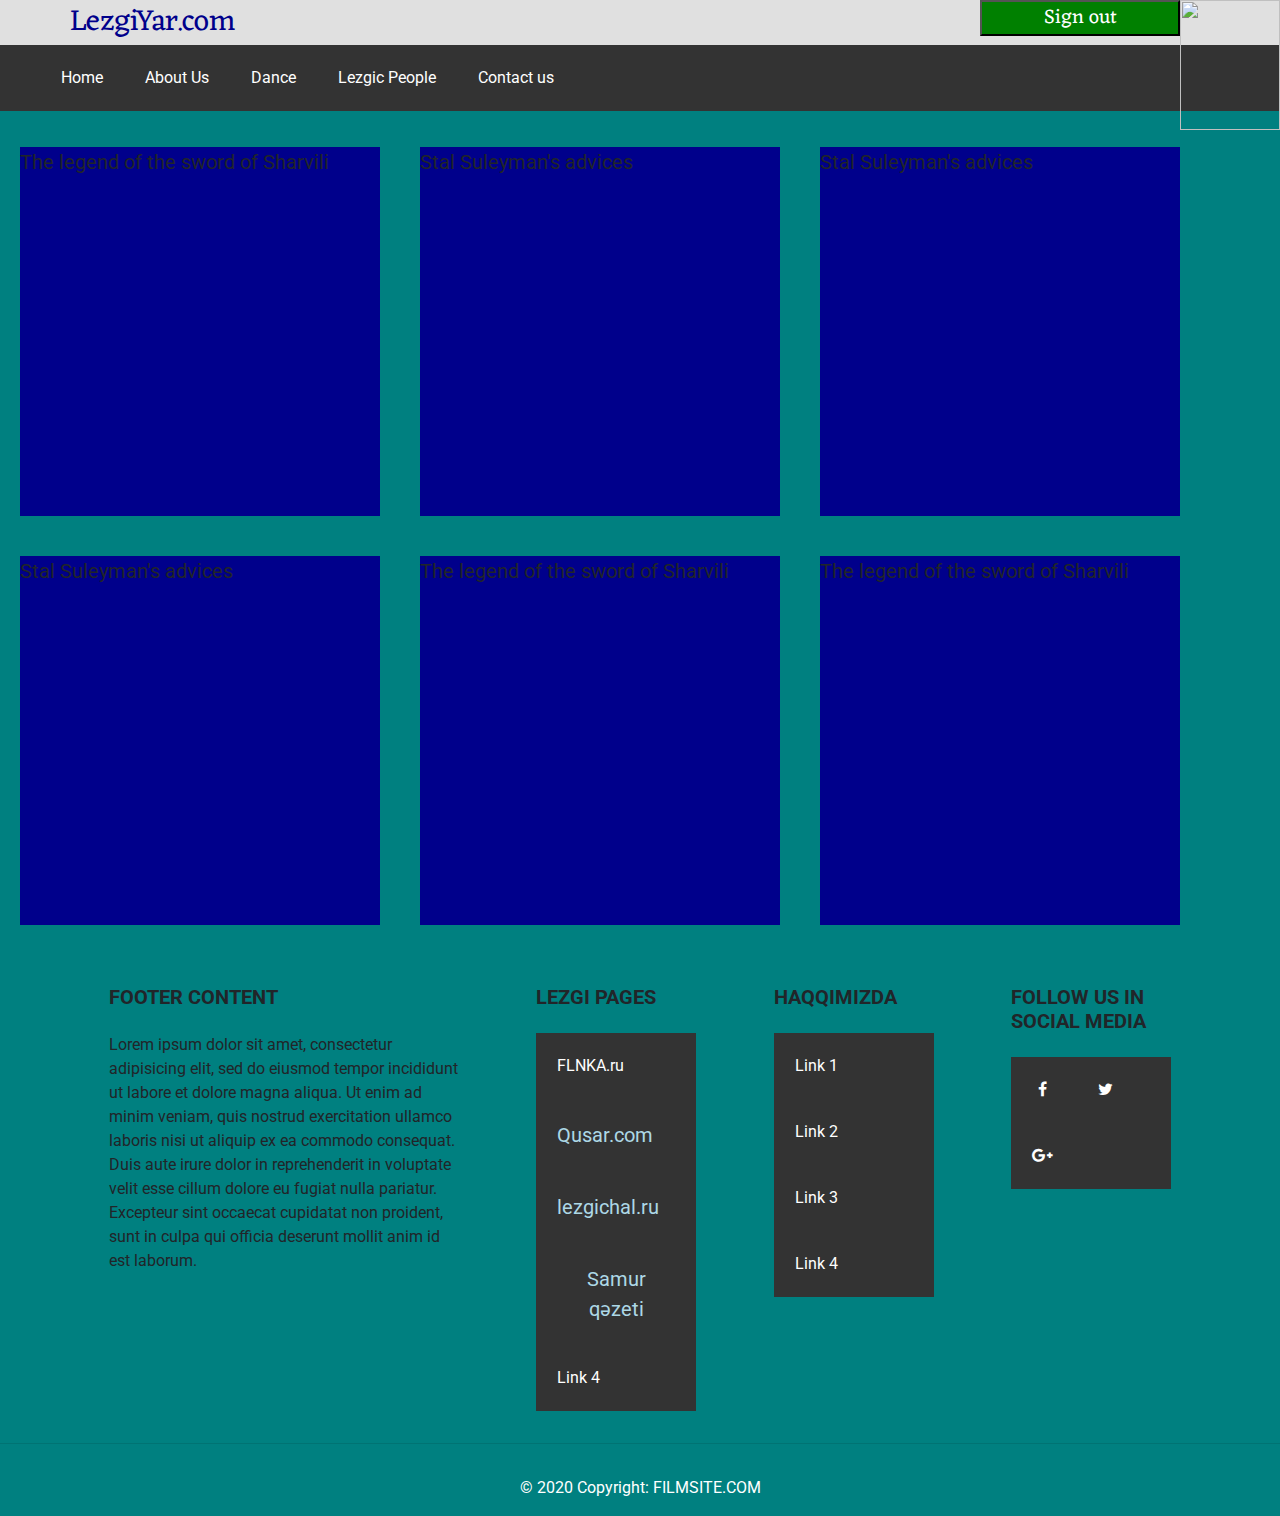
==== index.html @ 70006568 "Rename home.html to index.html" ====
<!DOCTYPE html>
<html>
<head><meta name="viewport" content="width=device-width, initial-scale=1.0">
	<link href="https://fonts.googleapis.com/css?family=Eczar|Roboto&display=swap" rel="stylesheet">

<link rel="stylesheet" href="https://cdnjs.cloudflare.com/ajax/libs/font-awesome/4.7.0/css/font-awesome.min.css">
 <link rel="stylesheet" href="https://stackpath.bootstrapcdn.com/bootstrap/4.3.1/css/bootstrap.min.css" integrity="sha384-ggOyR0iXCbMQv3Xipma34MD+dH/1fQ784/j6cY/iJTQUOhcWr7x9JvoRxT2MZw1T" crossorigin="anonymous">
    
	<title>sağray lezgiyar</title>
	<style type="text/css">
		html,body{	
			margin: 0;
			background-color: teal;

		}
    li{
			margin: 5px;
			float: left;
		}
	ul {
	
		list-style-type: none;
		text-decoration: none;
		overflow: hidden;

    background-color: #333333;
}
li >a {
    display: block;
    color: white;
    text-align: center;
    padding: 16px;
    text-decoration: none;
}

li> a:hover {
	color: red;
    background-color:yellow;
transition: 5s all;
}
.head{
	font-family: 'Eczar', serif;
	padding-left: 70px;
	color: darkblue;
	font-size: 30px;
	
	background-color: #E0E0E0;
	margin-bottom: 0px;
		padding-bottom:  0px;

}
.menu{
	margin-top: 0px;
		padding-top: 0px;

}
.menu li:hover {
    color: green;
    padding-left: 30px;
    transition: all 1s;
}
.logo{


	float: right;
	right: 0;
	  position: fixed;
	

	height: 130px;
	width: 100px;
}


#social{
	margin-left: 30px;
	font-size: 28px;
	margin-top: 10px;
	transition: 1s all;
}
#c1:hover{
	color: slateblue;
	transition: 1s all;
}
#c2:hover{
	color: deepskyblue;
	transition: 1s all;
}
#c3:hover{
	color: red;
	transition: 1s all;
}
.but{
	font-size: 20px;
	text-underline-position: none;
	width: 200px;
	float: right;
position: fixed;
right: 100px;
	position: fixed;
	background-color: green;
	color: yellow;

}


.left,.right,.middle{


	width: 30%;
	height: 250px;
	margin: 10px;
	float: left;
	background-color: #606060;
}
.row:after{
	content: "";
	clear: both;
	display: table;
}
.yout{
	float: left;
	padding: 10px;
	margin: 20px;

}
footer{
		background-color: teal;
	}
	a{
		color: white;
	}
	li.list-inline-item{

		
		font-size: 45px;
		letter-spacing: 20px;

	}
	.btn-floating{
    
    
    font-size: 1em;
}
.btn-floating:hover{

    transition: 3s all;
    
    font-size: 1.5em;
}
.fa.fa-instagram {
  color: transparent;
  background: radial-gradient(circle at 30% 107%, #fdf497 0%, #fdf497 5%, #fd5949 45%, #d6249f 60%, #285AEB 90%);
  background: -webkit-radial-gradient(circle at 30% 107%, #fdf497 0%, #fdf497 5%, #fd5949 45%, #d6249f 60%, #285AEB 90%);
  background-clip: text;
  -webkit-background-clip: text;
}
#container{
  display: flex;
  flex-wrap: wrap;
  flex-direction: row;
  
}
#container> div {
  background-color:darkblue;
  font-size: 20px;
  margin: 20px;
  
}


  




	</style>
</head>
<body>

	
	<div class="head">LezgiYar.com
		<button  class="but" type="submit" ><a href="signin.html">Sign out</a></button>
		<img src="logo.png" class="logo"></div>
	<div class="menu">
	<ul>
  <li><a href="">Home</a></li>
  <li><a href="about.html">About Us</a></li>
  <li><a href="dance.html">Dance</a></li>
  <li><a href="lezgic.html">Lezgic People</a></li>
   <li><a href="contact.html">Contact us</a></li>
</ul>
</div>

  
<div id="container">
<div>
  <p>The legend of the sword of Sharvili</p>
  <iframe allow="autoplay; encrypted-media" allowfullscreen="" frameborder="0" height="315" src="https://www.youtube.com/embed/dJHq_AZmB7g?rel=0" width="360" class="you"></iframe>
</div>  
<div>	
  <p>Stal Suleyman's advices</p>
      <iframe allowfullscreen="" frameborder="0" height="315" src="https://www.youtube.com/embed/kdXEAI7BF3Y?rel=0 " width="360" class="you"></iframe>
</div>  
<div> <p>Stal Suleyman's advices</p>
  <iframe allowfullscreen="" frameborder="0" height="315" src="https://www.youtube.com/embed/kdXEAI7BF3Y?rel=0 " width="360" class="you"></iframe>
</div>  
<div> <p>Stal Suleyman's advices</p>
  <iframe allowfullscreen="" frameborder="0" height="315" src="https://www.youtube.com/embed/kdXEAI7BF3Y?rel=0 " width="360" class="you"></iframe>
</div>  
<div><p>The legend of the sword of Sharvili</p>
  <iframe allow="autoplay; encrypted-media" allowfullscreen="" frameborder="0" height="315" src="https://www.youtube.com/embed/dJHq_AZmB7g?rel=0" width="360" class="you"></iframe>
</div>  
<div><p>The legend of the sword of Sharvili</p>
  <iframe allow="autoplay; encrypted-media" allowfullscreen="" frameborder="0" height="315" src="https://www.youtube.com/embed/dJHq_AZmB7g?rel=0" width="360" class="you"></iframe>
 </div>  
</div>
                  


                

</div>

<footer class="page-footer font-small stylish-color-dark pt-4">

  <!-- Footer Links -->
  <div class="container text-center text-md-left">

    <!-- Grid row -->
    <div class="row">

      <!-- Grid column -->
      <div class="col-md-4 mx-auto">

        <!-- Content -->
        <h5 class="font-weight-bold text-uppercase mt-3 mb-4">Footer Content</h5>
        <p>Lorem ipsum dolor sit amet, consectetur adipisicing elit, sed do eiusmod
        tempor incididunt ut labore et dolore magna aliqua. Ut enim ad minim veniam,
        quis nostrud exercitation ullamco laboris nisi ut aliquip ex ea commodo
        consequat. Duis aute irure dolor in reprehenderit in voluptate velit esse
        cillum dolore eu fugiat nulla pariatur. Excepteur sint occaecat cupidatat non
        proident, sunt in culpa qui officia deserunt mollit anim id est laborum.</p>

      </div>
      <!-- Grid column -->

      <hr class="clearfix w-100 d-md-none">

      <!-- Grid column -->
      <div class="col-md-2 mx-auto">

        <!-- Links -->
        <h5 class="font-weight-bold text-uppercase mt-3 mb-4">Lezgi Pages</h5>

        <ul class="list-unstyled">
          <li>
            <a href="https://flnka.ru/english">FLNKA.ru</a>
          </li>
          <li>
            <a href="http://kycap.com/" class="link" style="color:lightblue;font-size: 20px;">Qusar.com</a>
          </li>
          <li>
          	<a href="https://www.lezgichal.ru/" class="link" style="color:lightblue;font-size: 20px;">lezgichal.ru</a>
          </li>
          <li>
            <a href="http://www.samurpress.net/" class="link" style="color:lightblue;font-size: 20px;"> Samur qəzeti</a>
          </li>
          <li>
            <a href="#!">Link 4</a>
          </li>
        </ul>

      </div>
      <!-- Grid column -->

      <hr class="clearfix w-100 d-md-none">

      <!-- Grid column -->
      <div class="col-md-2 mx-auto">

        <!-- Links -->
        <h5 class="font-weight-bold text-uppercase mt-3 mb-4">Haqqımızda</h5>

        <ul class="list-unstyled">
          <li>
            <a href="#!">Link 1</a>
          </li>
          <li>
            <a href="#!">Link 2</a>
          </li>
          <li>
            <a href="#!">Link 3</a>
          </li>
          <li>
            <a href="#!">Link 4</a>
          </li>
        </ul>

      </div>
      <!-- Grid column -->

      <hr class="clearfix w-100 d-md-none">

      <!-- Grid column -->
      <div class="col-md-2 mx-auto">

        <!-- Links -->
        <h5 class="font-weight-bold text-uppercase mt-3 mb-4"> Follow us in social media </h5>

        <ul class="list-unstyled ">
          <li>
          	 <a href="#!"><i id="c1" class="fa fa-fw fa-facebook" aria-hidden="true"></i></a>
            
          </li>
          <li>
          	 <a href="#!"> <i id="c2" class="fa fa-fw fa-twitter" aria-hidden="true"></i></a>
           
			
          </li>
          <li>
          	<a href="#!"><i id="c3" class="fa fa-fw fa-google-plus" aria-hidden="true"></i></a>
            
          </li>
          
        </ul>

      </div>
      <!-- Grid column -->

    </div>
    <!-- Grid row -->

  </div>
  <!-- Footer Links -->

 <hr>



 


  <!-- Copyright -->
  <div class="footer-copyright text-center py-3" style="color: white">© 2020 Copyright:
    <a href="https://mdbootstrap.com/"> FILMSITE.COM</a>
  </div>
  <!-- Copyright -->
</div>
</footer>
<!-- Footer -->
	



</body>
</html>
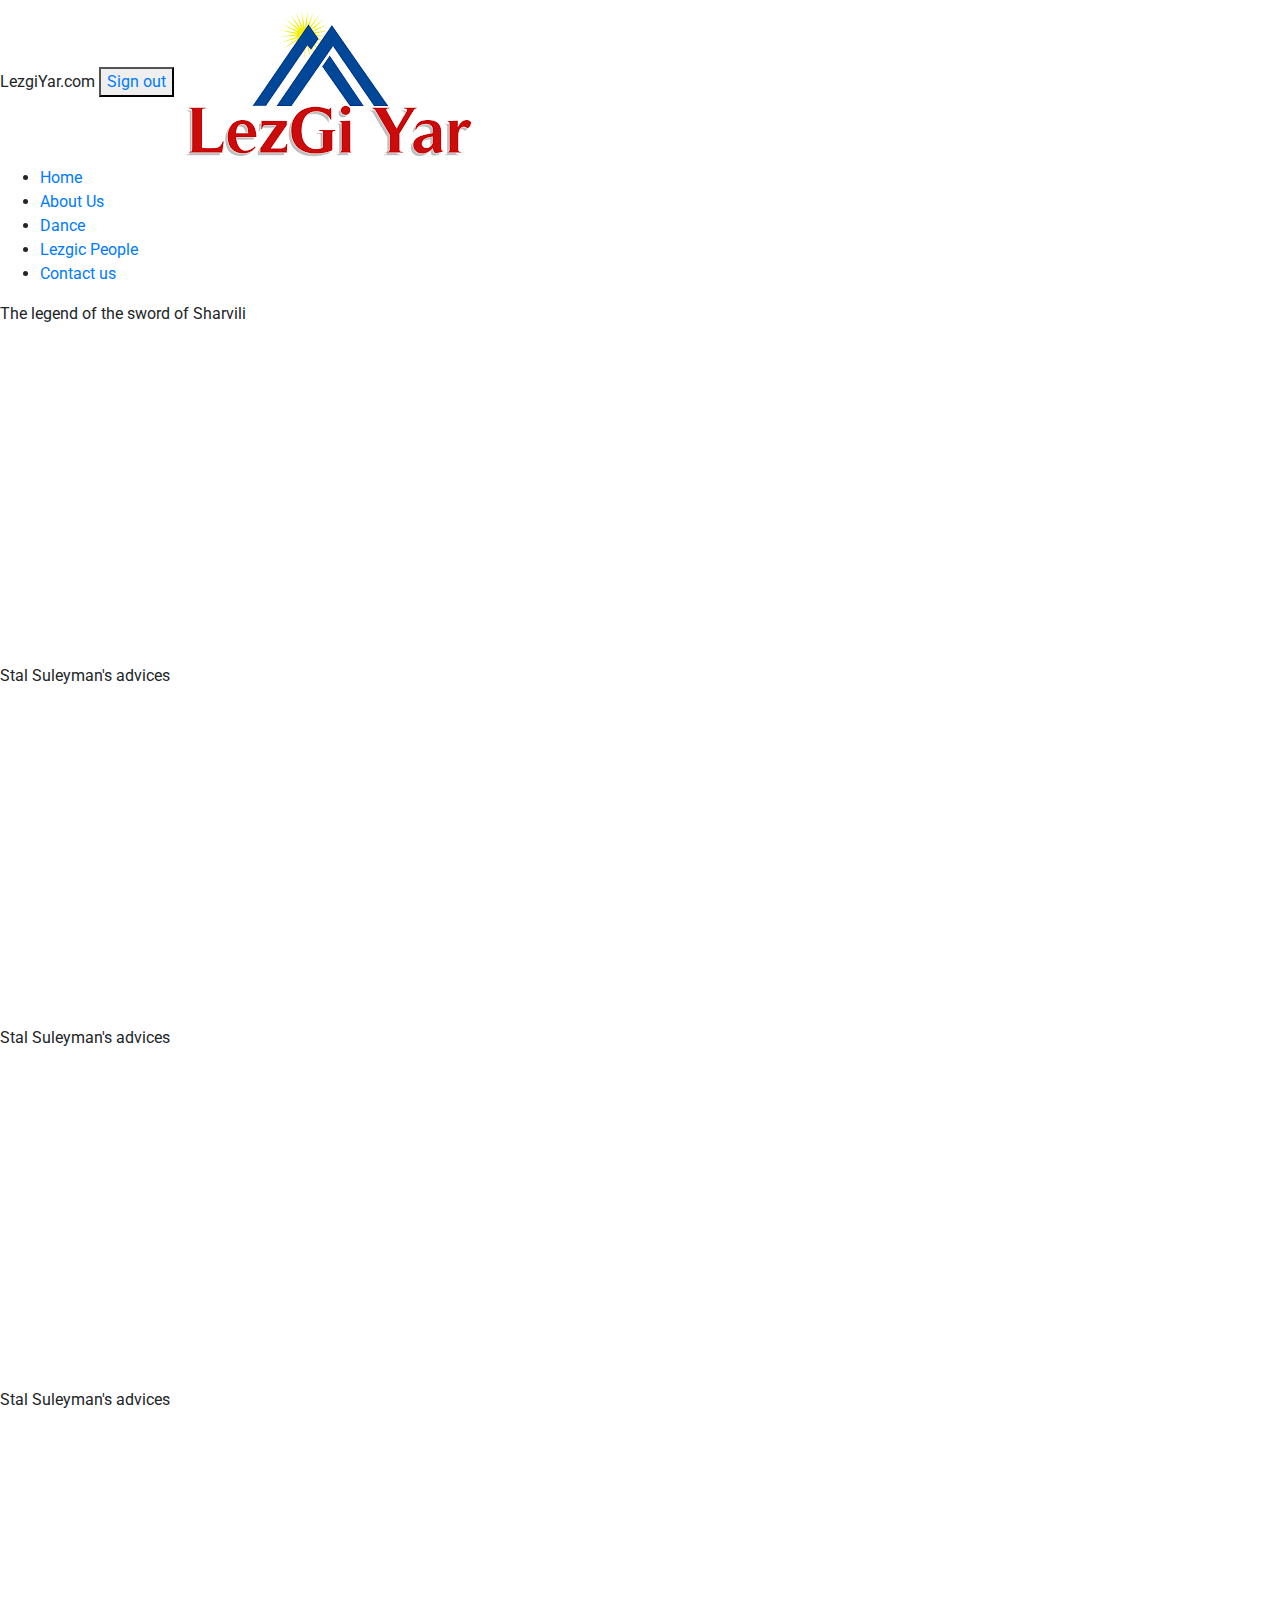
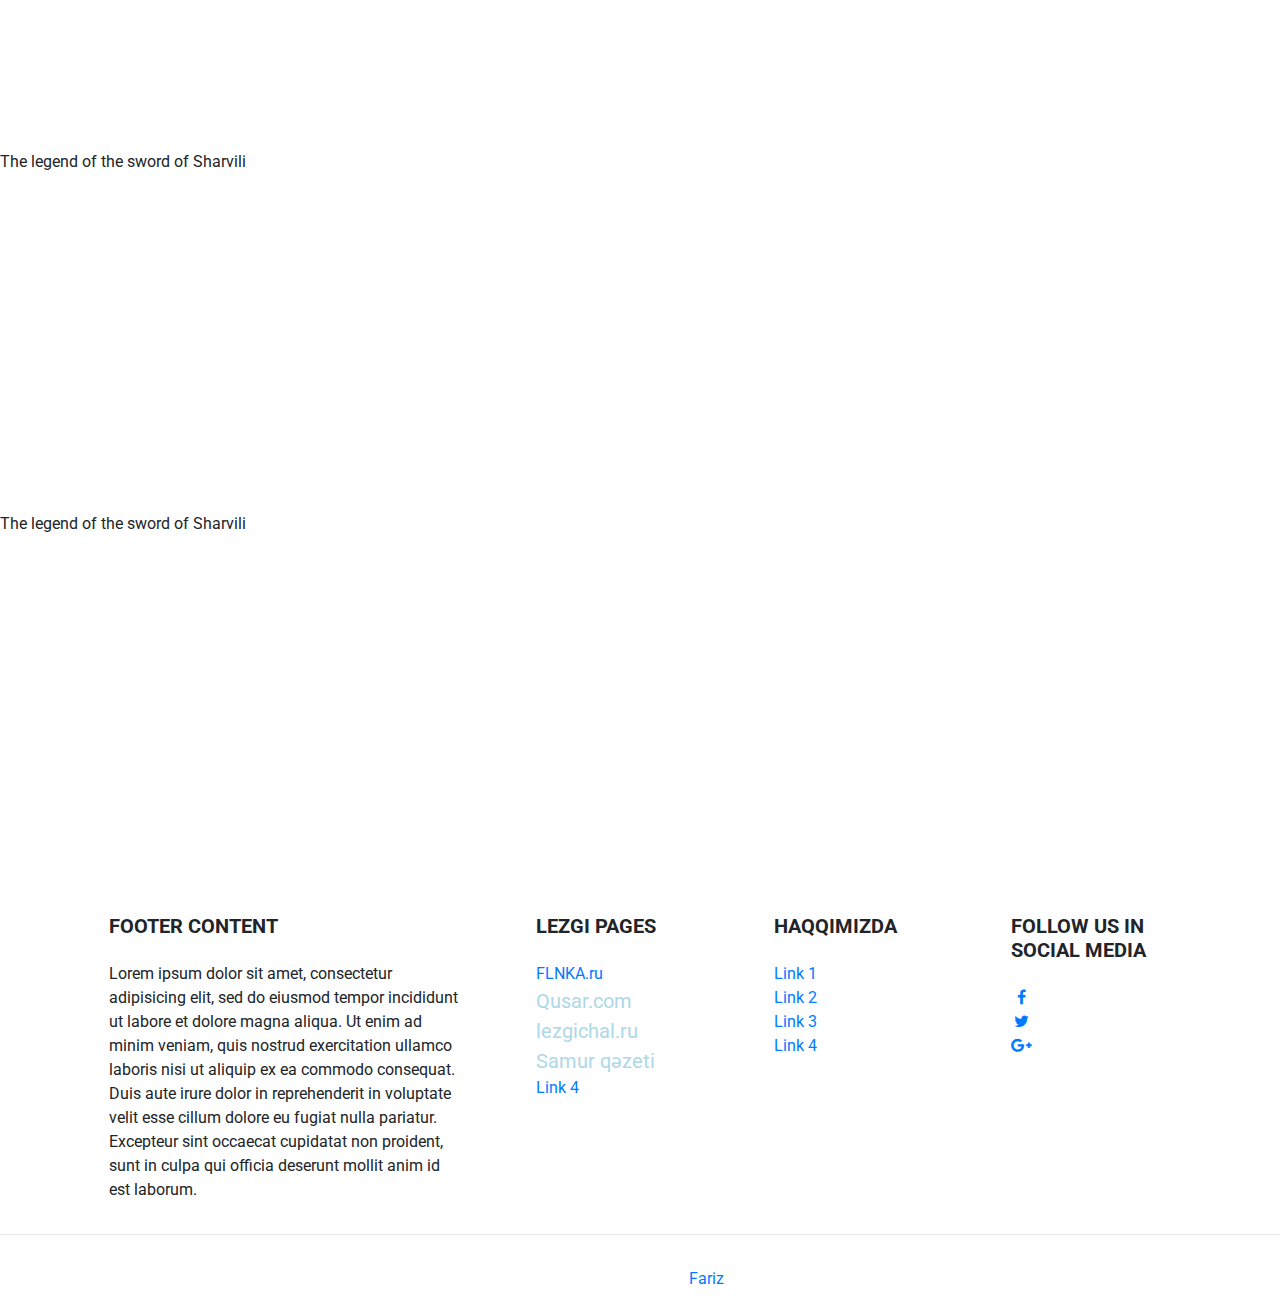
==== commit 7ed880fa: "changed pictures" ====
--- a/index.html
+++ b/index.html
@@ -4,174 +4,10 @@
 	<link href="https://fonts.googleapis.com/css?family=Eczar|Roboto&display=swap" rel="stylesheet">
 
 <link rel="stylesheet" href="https://cdnjs.cloudflare.com/ajax/libs/font-awesome/4.7.0/css/font-awesome.min.css">
- <link rel="stylesheet" href="https://stackpath.bootstrapcdn.com/bootstrap/4.3.1/css/bootstrap.min.css" integrity="sha384-ggOyR0iXCbMQv3Xipma34MD+dH/1fQ784/j6cY/iJTQUOhcWr7x9JvoRxT2MZw1T" crossorigin="anonymous">
-    
+<link rel="stylesheet" href="https://stackpath.bootstrapcdn.com/bootstrap/4.3.1/css/bootstrap.min.css" integrity="sha384-ggOyR0iXCbMQv3Xipma34MD+dH/1fQ784/j6cY/iJTQUOhcWr7x9JvoRxT2MZw1T" crossorigin="anonymous">
+<link rel="stylesheet" href="main.css">
 	<title>sağray lezgiyar</title>
 	<style type="text/css">
-		html,body{	
-			margin: 0;
-			background-color: teal;
-
-		}
-    li{
-			margin: 5px;
-			float: left;
-		}
-	ul {
-	
-		list-style-type: none;
-		text-decoration: none;
-		overflow: hidden;
-
-    background-color: #333333;
-}
-li >a {
-    display: block;
-    color: white;
-    text-align: center;
-    padding: 16px;
-    text-decoration: none;
-}
-
-li> a:hover {
-	color: red;
-    background-color:yellow;
-transition: 5s all;
-}
-.head{
-	font-family: 'Eczar', serif;
-	padding-left: 70px;
-	color: darkblue;
-	font-size: 30px;
-	
-	background-color: #E0E0E0;
-	margin-bottom: 0px;
-		padding-bottom:  0px;
-
-}
-.menu{
-	margin-top: 0px;
-		padding-top: 0px;
-
-}
-.menu li:hover {
-    color: green;
-    padding-left: 30px;
-    transition: all 1s;
-}
-.logo{
-
-
-	float: right;
-	right: 0;
-	  position: fixed;
-	
-
-	height: 130px;
-	width: 100px;
-}
-
-
-#social{
-	margin-left: 30px;
-	font-size: 28px;
-	margin-top: 10px;
-	transition: 1s all;
-}
-#c1:hover{
-	color: slateblue;
-	transition: 1s all;
-}
-#c2:hover{
-	color: deepskyblue;
-	transition: 1s all;
-}
-#c3:hover{
-	color: red;
-	transition: 1s all;
-}
-.but{
-	font-size: 20px;
-	text-underline-position: none;
-	width: 200px;
-	float: right;
-position: fixed;
-right: 100px;
-	position: fixed;
-	background-color: green;
-	color: yellow;
-
-}
-
-
-.left,.right,.middle{
-
-
-	width: 30%;
-	height: 250px;
-	margin: 10px;
-	float: left;
-	background-color: #606060;
-}
-.row:after{
-	content: "";
-	clear: both;
-	display: table;
-}
-.yout{
-	float: left;
-	padding: 10px;
-	margin: 20px;
-
-}
-footer{
-		background-color: teal;
-	}
-	a{
-		color: white;
-	}
-	li.list-inline-item{
-
-		
-		font-size: 45px;
-		letter-spacing: 20px;
-
-	}
-	.btn-floating{
-    
-    
-    font-size: 1em;
-}
-.btn-floating:hover{
-
-    transition: 3s all;
-    
-    font-size: 1.5em;
-}
-.fa.fa-instagram {
-  color: transparent;
-  background: radial-gradient(circle at 30% 107%, #fdf497 0%, #fdf497 5%, #fd5949 45%, #d6249f 60%, #285AEB 90%);
-  background: -webkit-radial-gradient(circle at 30% 107%, #fdf497 0%, #fdf497 5%, #fd5949 45%, #d6249f 60%, #285AEB 90%);
-  background-clip: text;
-  -webkit-background-clip: text;
-}
-#container{
-  display: flex;
-  flex-wrap: wrap;
-  flex-direction: row;
-  
-}
-#container> div {
-  background-color:darkblue;
-  font-size: 20px;
-  margin: 20px;
-  
-}
-
-
-  
-
-
 
 
 	</style>
@@ -181,7 +17,7 @@
 	
 	<div class="head">LezgiYar.com
 		<button  class="but" type="submit" ><a href="signin.html">Sign out</a></button>
-		<img src="logo.png" class="logo"></div>
+		<img src="images/logo.png" class="logo"></div>
 	<div class="menu">
 	<ul>
   <li><a href="">Home</a></li>
@@ -195,23 +31,23 @@
   
 <div id="container">
 <div>
-  <p>The legend of the sword of Sharvili</p>
+  <p class="in">The legend of the sword of Sharvili</p>
   <iframe allow="autoplay; encrypted-media" allowfullscreen="" frameborder="0" height="315" src="https://www.youtube.com/embed/dJHq_AZmB7g?rel=0" width="360" class="you"></iframe>
 </div>  
 <div>	
-  <p>Stal Suleyman's advices</p>
+  <p class="in">Stal Suleyman's advices</p>
       <iframe allowfullscreen="" frameborder="0" height="315" src="https://www.youtube.com/embed/kdXEAI7BF3Y?rel=0 " width="360" class="you"></iframe>
 </div>  
-<div> <p>Stal Suleyman's advices</p>
+<div> <p class="in">Stal Suleyman's advices</p>
   <iframe allowfullscreen="" frameborder="0" height="315" src="https://www.youtube.com/embed/kdXEAI7BF3Y?rel=0 " width="360" class="you"></iframe>
 </div>  
-<div> <p>Stal Suleyman's advices</p>
+<div> <p class="in">Stal Suleyman's advices</p>
   <iframe allowfullscreen="" frameborder="0" height="315" src="https://www.youtube.com/embed/kdXEAI7BF3Y?rel=0 " width="360" class="you"></iframe>
 </div>  
-<div><p>The legend of the sword of Sharvili</p>
+<div><p class="in">The legend of the sword of Sharvili</p>
   <iframe allow="autoplay; encrypted-media" allowfullscreen="" frameborder="0" height="315" src="https://www.youtube.com/embed/dJHq_AZmB7g?rel=0" width="360" class="you"></iframe>
 </div>  
-<div><p>The legend of the sword of Sharvili</p>
+<div><p class="in">The legend of the sword of Sharvili</p>
   <iframe allow="autoplay; encrypted-media" allowfullscreen="" frameborder="0" height="315" src="https://www.youtube.com/embed/dJHq_AZmB7g?rel=0" width="360" class="you"></iframe>
  </div>  
 </div>
@@ -336,14 +172,9 @@
 
  <hr>
 
-
-
- 
-
-
   <!-- Copyright -->
   <div class="footer-copyright text-center py-3" style="color: white">© 2020 Copyright:
-    <a href="https://mdbootstrap.com/"> FILMSITE.COM</a>
+    <a href="farizpirmetrin.github.io">Fariz</a>
   </div>
   <!-- Copyright -->
 </div>
